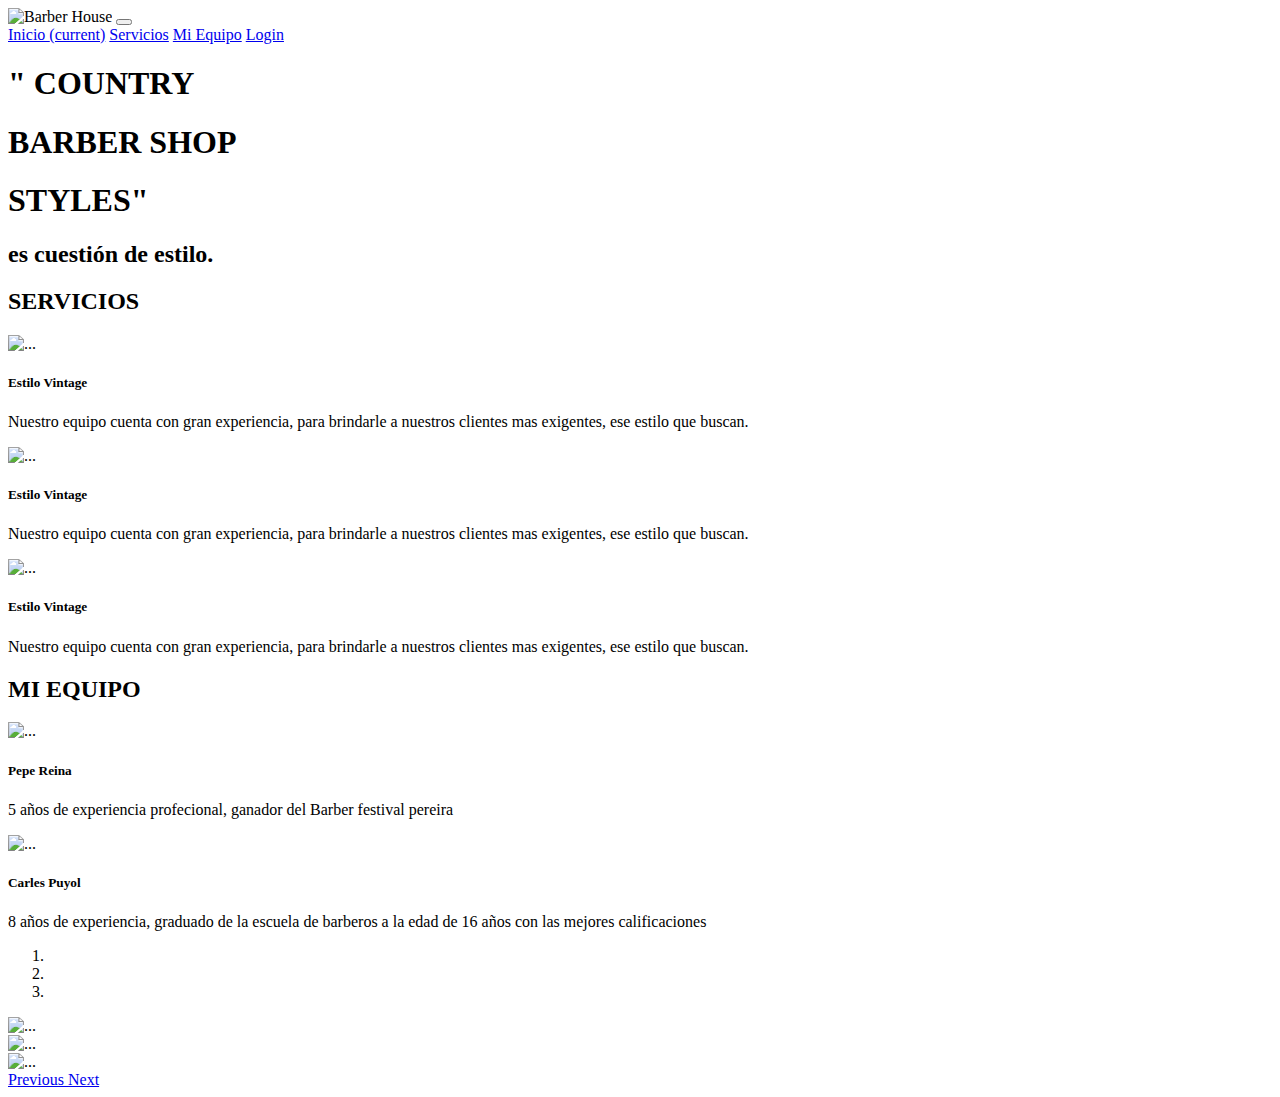
==== nuevo.html @ c1aa5f92 "Create nuevo.html" ====
<!DOCTYPE html>
<html lang="es">

<head>
    <meta charset="UTF-8">
    <meta http-equiv="X-UA-Compatible" content="IE=edge">
    <meta name="viewport" content="width=device-width, initial-scale=1.0">
    <link rel="stylesheet" href="https://cdn.jsdelivr.net/npm/bootstrap@4.6.0/dist/css/bootstrap.min.css"
        integrity="sha384-B0vP5xmATw1+K9KRQjQERJvTumQW0nPEzvF6L/Z6nronJ3oUOFUFpCjEUQouq2+l" crossorigin="anonymous">
    <link rel="stylesheet" href="./css/style.css">
    
    <title>SISTEMA DE CONTROL DE RESERVA Y VENTA
" COUNTRY BARBER SHOP STYLES"</title>
</head>

<body class="imgInicio">
    <main>

        <!-- Seccion Header - Navbar -->
        <div class="imgInicio">

            <header class=" container-fluid ">
                <div class="container">

                    <nav class="navbar navbar-expand-lg navbar-light  ">
                        <img class="" src="./img/LOGO_BLANCO.png" alt="Barber House" style="height: 80px;">
                        <button class="navbar-toggler justify-content-end" type="button" data-toggle="collapse"
                            data-target="#navbarNavAltMarkup" aria-controls="navbarNavAltMarkup" aria-expanded="false"
                            aria-label="Toggle navigation">
                            <span class="navbar-toggler-icon"></span>
                        </button>
                        <div class="collapse navbar-collapse justify-content-end" id="navbarNavAltMarkup">
                            <div class="navbar-nav">
                                <a class="nav-link active" href="#">Inicio <span class="sr-only">(current)</span></a>
                                <a class="nav-link" href="#Servicios">Servicios</a>
                                <a class="nav-link" href="#equipo">Mi Equipo</a>
                              
                                <a class="nav-link" href="./proyecto_barberia/index.html">Login</a>

                            </div>
                        </div>
                    </nav>
                </div>

            </header>

            <!-- Seccion - Jumbotron -->
            <section class="h-75 text-light">
                <div class="text-light h-75 ">

                    <div class="row justify-content-end align-items-end h-75">

                        <div class="col-lg-10 col-md-11">
                            <div>
                
                                <h1>" COUNTRY </h1>
                                <h1>BARBER SHOP</h1> 
                                <h1>STYLES"</h1>
                                <h2 class="p1">es cuestión de estilo.</h2>
                            </div>
                        </div>
                    </div>

                 
                </div>
            </section>
        </div>

        <!-- Sección de Servicios -->

        <section>
            <div class="container">
                <h2 class="text-center m-5 text-light p1" id="Servicios">SERVICIOS</h2>

                <div class="card-deck">
                    <div class="card sombra radius">
                        <img src="./img/mostacho.png" class="card-img-top radius" alt="...">
                          <div class="card-body">
                            <h5 class="card-title text-center">Estilo Vintage</h5>
                            <p class="card-text text-justify">Nuestro equipo cuenta con gran experiencia, para brindarle
                                a nuestros clientes mas exigentes, ese estilo que buscan.</p>

                        </div>
                    </div>
                    <div class="card sombra radius">
                        <img src="./img/corteJoven.png" class="card-img-top radius" alt="...">
                         <div class="card-body">
                            <h5 class="card-title text-center">Estilo Vintage</h5>
                            <p class="card-text text-justify">Nuestro equipo cuenta con gran experiencia, para brindarle
                                a nuestros clientes mas exigentes, ese estilo que buscan.</p>

                        </div>
                    </div>
                    <div class="card sombra radius">
                        <img src="./img/corteVintage.png" class="card-img-top radius" alt="...">
                        <div class="card-body">
                            <h5 class="card-title text-center">Estilo Vintage</h5>
                            <p class="card-text text-justify">Nuestro equipo cuenta con gran experiencia, para brindarle
                                a nuestros clientes mas exigentes, ese estilo que buscan.</p>

                        </div>
                    </div>
                </div>
            </div>


        </section>

        <!-- Sección Mi Equipo -->

        <section>
            <div class="container">
                <h2 class="text-center m-5 text-light p1" id="equipo">MI EQUIPO</h2>

                <div class="card-deck">
                    <div class="card sombra radius">
                        <img src="./img/barber2.png" class="card-img-top radius p-3" alt="...">
                        <div class="card-body">
                            <h5 class="card-title text-center">Pepe Reina</h5>
                            <p class="card-text text.justify">5 años de experiencia profecional, ganador del Barber
                                festival pereira</p>
                        </div>
                    </div>
                    <div class="card sombra radius">
                        <img src="./img/barber1.png" class="card-img-top radius p-3" alt="...">
                        <div class="card-body">
                            <h5 class="card-title text-center">Carles Puyol</h5>
                            <p class="card-text text-justify">8 años de experiencia, graduado de la escuela de barberos
                                a la edad de 16 años con las mejores calificaciones</p>
                        </div>
                    </div>
                </div>
            </div>
        </section>

        <!-- Seccion de Reseñas  -->
        <section class="container  pt-5 pb-5">
            <div id="carouselExampleCaptions" class="carousel slide" data-ride="carousel">
                <ol class="carousel-indicators">
                    <li data-target="#carouselExampleCaptions" data-slide-to="0" class="active"></li>
                    <li data-target="#carouselExampleCaptions" data-slide-to="1"></li>
                    <li data-target="#carouselExampleCaptions" data-slide-to="2"></li>
                </ol>
                <div class="carousel-inner">
                    <div class="carousel-item active">
                        <img src="./img/inicio.png" class="d-block w-100 radius" alt="...">
                        
                    </div>
                    <div class="carousel-item">
                        <img src="./img/serviciosPelo.png" class="d-block w-100 radius" alt="...">
                   
                    </div>
                    <div class="carousel-item">
                        <img src="./img/serviciosBarba.png" class="d-block w-100 radius" alt="...">
                       
                    </div>
                </div>
                <a class="carousel-control-prev" href="#carouselExampleCaptions" role="button" data-slide="prev">
                    <span class="carousel-control-prev-icon" aria-hidden="true"></span>
                    <span class="sr-only">Previous</span>
                </a>
                <a class="carousel-control-next" href="#carouselExampleCaptions" role="button" data-slide="next">
                    <span class="carousel-control-next-icon" aria-hidden="true"></span>
                    <span class="sr-only">Next</span>
                </a>
            </div>
        </section>

    


    </main>

    <script src="https://code.jquery.com/jquery-3.5.1.slim.min.js"
        integrity="sha384-DfXdz2htPH0lsSSs5nCTpuj/zy4C+OGpamoFVy38MVBnE+IbbVYUew+OrCXaRkfj"
        crossorigin="anonymous"></script>
    <script src="https://cdn.jsdelivr.net/npm/popper.js@1.16.1/dist/umd/popper.min.js"
        integrity="sha384-9/reFTGAW83EW2RDu2S0VKaIzap3H66lZH81PoYlFhbGU+6BZp6G7niu735Sk7lN"
        crossorigin="anonymous"></script>
    <script src="https://cdn.jsdelivr.net/npm/bootstrap@4.6.0/dist/js/bootstrap.min.js"
        integrity="sha384-+YQ4JLhjyBLPDQt//I+STsc9iw4uQqACwlvpslubQzn4u2UU2UFM80nGisd026JF"
        crossorigin="anonymous"></script>
</body>

</html>
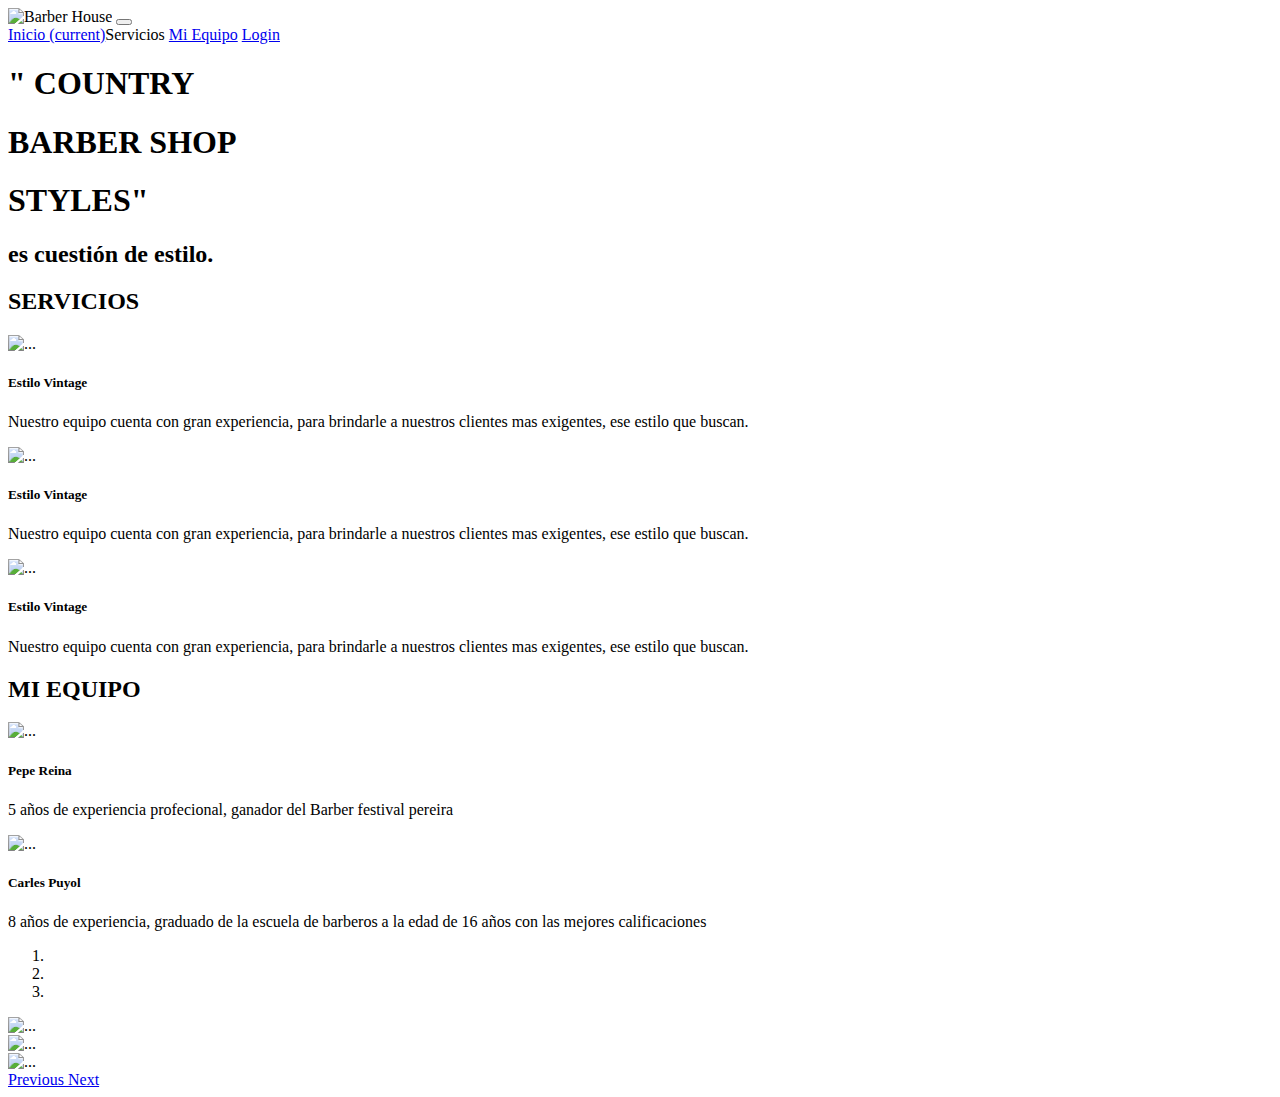
==== commit 95c01286: "Update nuevo.html" ====
--- a/nuevo.html
+++ b/nuevo.html
@@ -6,6 +6,7 @@
     <meta http-equiv="X-UA-Compatible" content="IE=edge">
     <meta name="viewport" content="width=device-width, initial-scale=1.0">
     <link rel="stylesheet" href="https://cdn.jsdelivr.net/npm/bootstrap@4.6.0/dist/css/bootstrap.min.css"
+          
         integrity="sha384-B0vP5xmATw1+K9KRQjQERJvTumQW0nPEzvF6L/Z6nronJ3oUOFUFpCjEUQouq2+l" crossorigin="anonymous">
     <link rel="stylesheet" href="./css/style.css">
     
@@ -21,6 +22,7 @@
 
             <header class=" container-fluid ">
                 <div class="container">
+                    
 
                     <nav class="navbar navbar-expand-lg navbar-light  ">
                         <img class="" src="./img/LOGO_BLANCO.png" alt="Barber House" style="height: 80px;">
@@ -31,7 +33,7 @@
                         </button>
                         <div class="collapse navbar-collapse justify-content-end" id="navbarNavAltMarkup">
                             <div class="navbar-nav">
-                                <a class="nav-link active" href="#">Inicio <span class="sr-only">(current)</span></a>
+                                <a class="nav-link active" href="#">Inicio <span class="sr-only">(current)</span></a
                                 <a class="nav-link" href="#Servicios">Servicios</a>
                                 <a class="nav-link" href="#equipo">Mi Equipo</a>
                               
